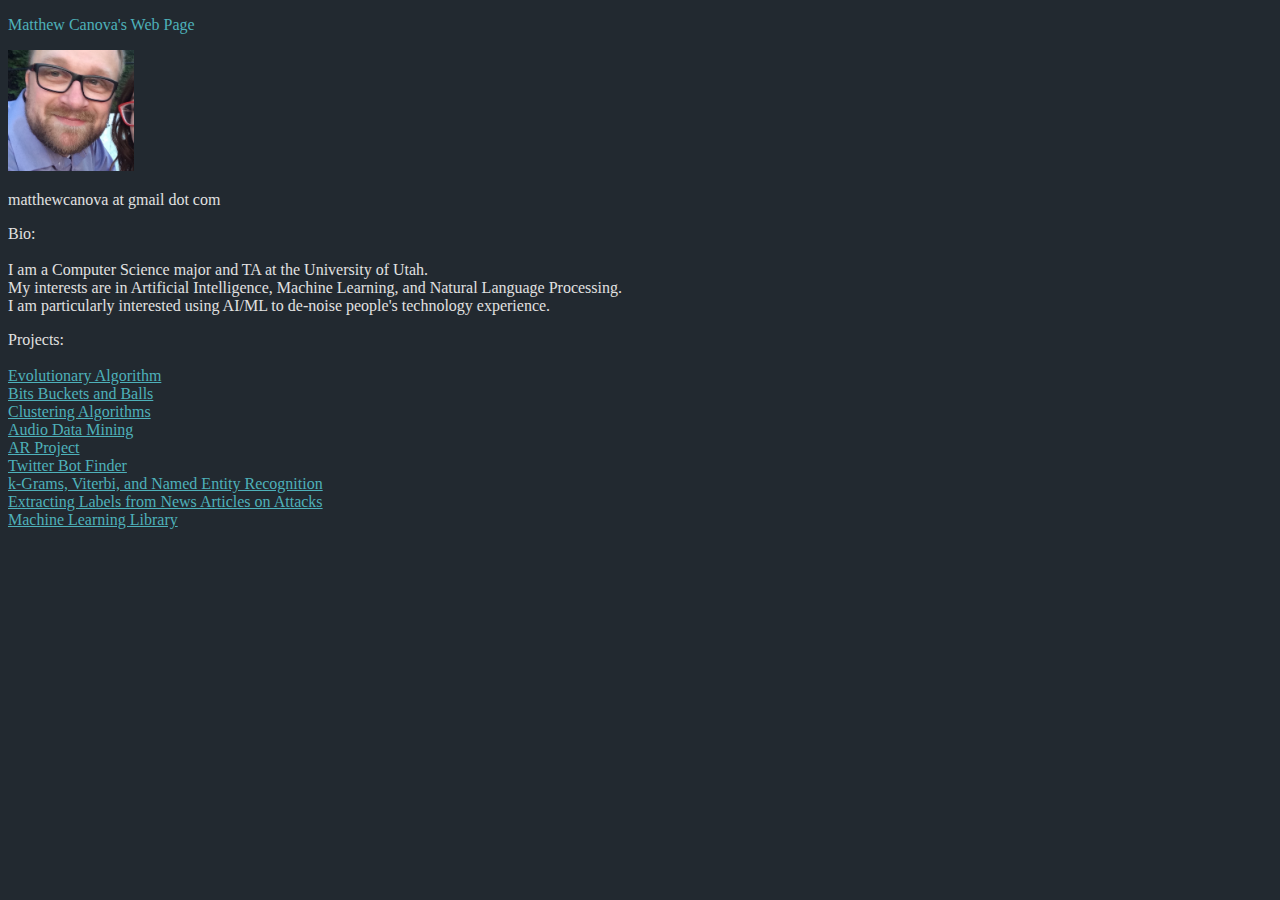
==== index.html @ ee54caa4 "Added resume." ====
<!DOCTYPE html>
<html lang="en">
<head>
    <meta charset="UTF-8">
    <link rel="stylesheet" type="text/css" href="mystyle.css">
    <title>Matthew Canova's Website</title>
</head>
<body>
<p style="color:#4EB1BA;height:160%;width:160%">Matthew Canova's Web Page</p>
<img src="pic.png" alt="Me" style="width:10%;height:10%">
<p>matthewcanova at gmail dot com</p>
<p>Bio: <br><br>
    I am a Computer Science major and TA at the University of Utah.<br>
    My interests are in Artificial Intelligence, Machine Learning, and Natural Language Processing.<br>
    I am particularly interested using AI/ML to de-noise people's technology experience.
</p>
<p>Projects: <br><br>

    <a href="evolution.html">Evolutionary Algorithm</a><br>
    <a href="bbb.html">Bits Buckets and Balls</a><br>
    <a href="clustering.html">Clustering Algorithms</a><br>
    <a href="audio.html">Audio Data Mining</a><br>
    <a href="ar.html">AR Project</a><br>
    <a href="bot.html">Twitter Bot Finder</a><br>
    <a href="nlp.html">k-Grams, Viterbi, and Named Entity Recognition</a><br>
    <a href="terror.html">Extracting Labels from News Articles on Attacks</a><br>
    <a href="ml.html">Machine Learning Library</a><br><br>

</p>
</body>
</html>
---- mystyle.css ----
body {
    background-color:#222930;
    color:#E1E1E1;}
a {
    background-color:#222930;
    color:#4EB1BA;
}
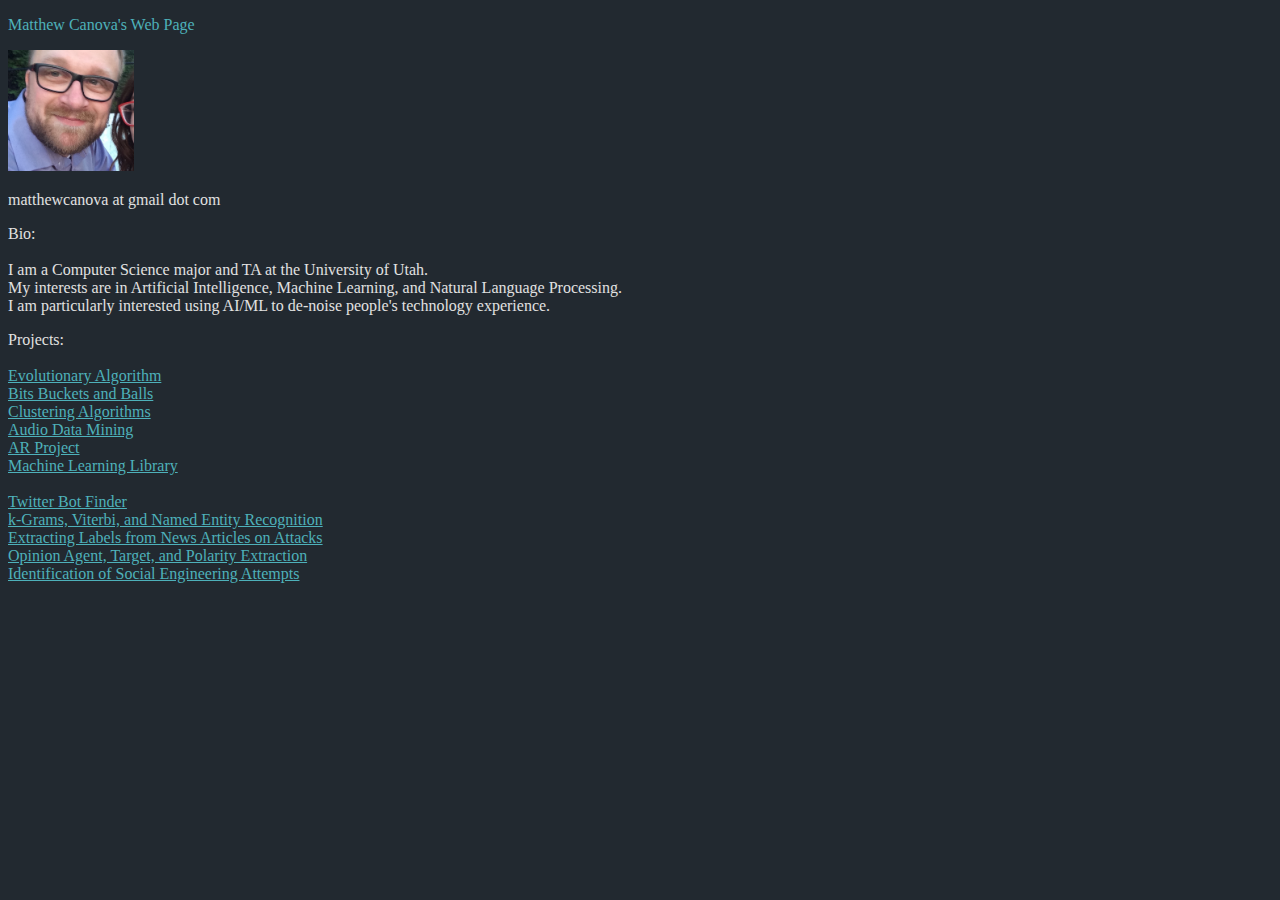
==== commit 1ba33223: "Added resume." ====
--- a/index.html
+++ b/index.html
@@ -21,10 +21,13 @@
     <a href="clustering.html">Clustering Algorithms</a><br>
     <a href="audio.html">Audio Data Mining</a><br>
     <a href="ar.html">AR Project</a><br>
+    <a href="ml.html">Machine Learning Library</a><br><br>
     <a href="bot.html">Twitter Bot Finder</a><br>
     <a href="nlp.html">k-Grams, Viterbi, and Named Entity Recognition</a><br>
     <a href="terror.html">Extracting Labels from News Articles on Attacks</a><br>
-    <a href="ml.html">Machine Learning Library</a><br><br>
+    <a href="opinion.html">Opinion Agent, Target, and Polarity Extraction</a><br>
+    <a href="scam.html">Identification of Social Engineering Attempts</a><br>
+
 
 </p>
 </body>
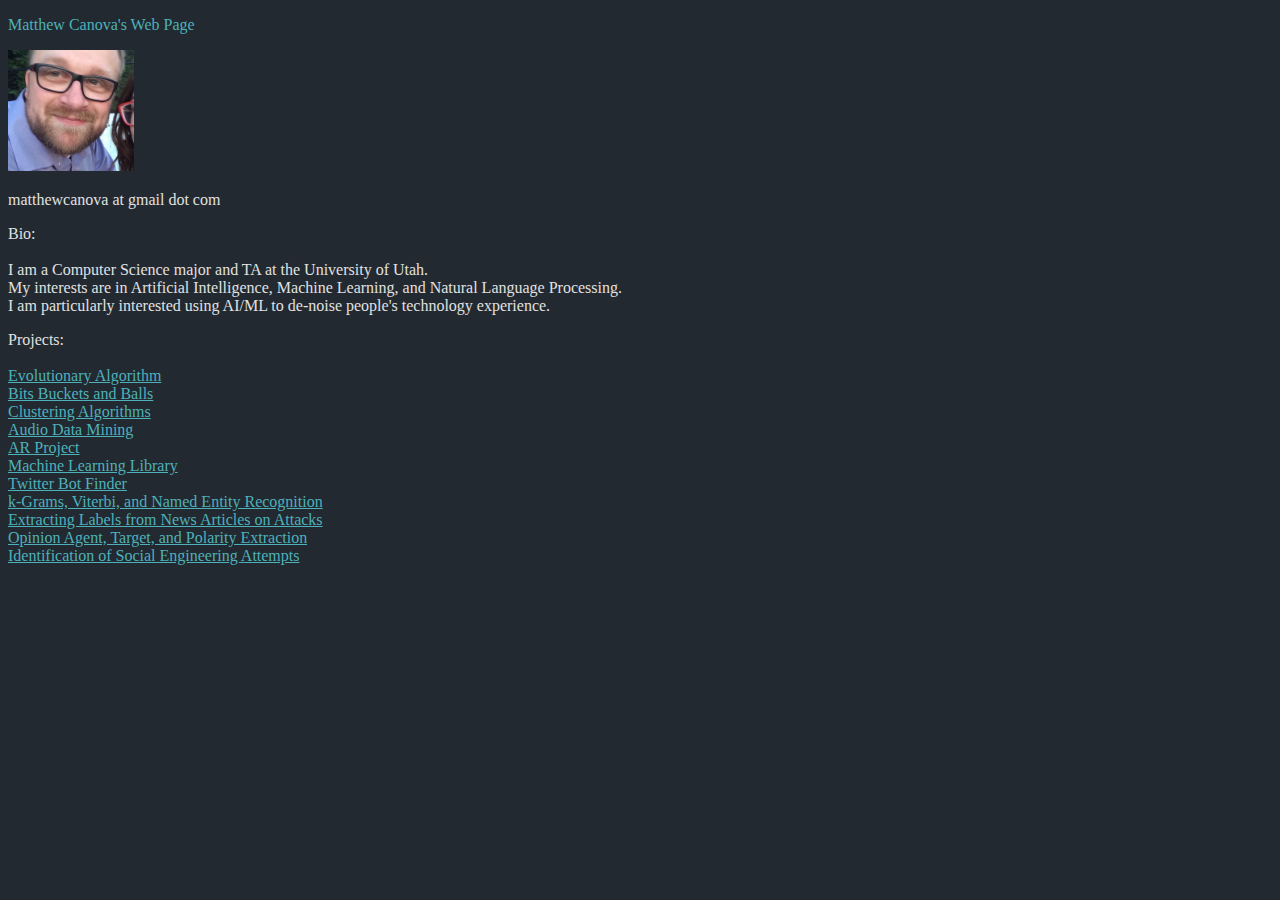
==== commit 2ebd7346: "Added resume." ====
--- a/index.html
+++ b/index.html
@@ -21,12 +21,12 @@
     <a href="clustering.html">Clustering Algorithms</a><br>
     <a href="audio.html">Audio Data Mining</a><br>
     <a href="ar.html">AR Project</a><br>
-    <a href="ml.html">Machine Learning Library</a><br><br>
+    <a href="ml.html">Machine Learning Library</a><br>
     <a href="bot.html">Twitter Bot Finder</a><br>
     <a href="nlp.html">k-Grams, Viterbi, and Named Entity Recognition</a><br>
     <a href="terror.html">Extracting Labels from News Articles on Attacks</a><br>
     <a href="opinion.html">Opinion Agent, Target, and Polarity Extraction</a><br>
-    <a href="scam.html">Identification of Social Engineering Attempts</a><br>
+    <a href="scam.html">Identification of Social Engineering Attempts</a><br><br>
 
 
 </p>
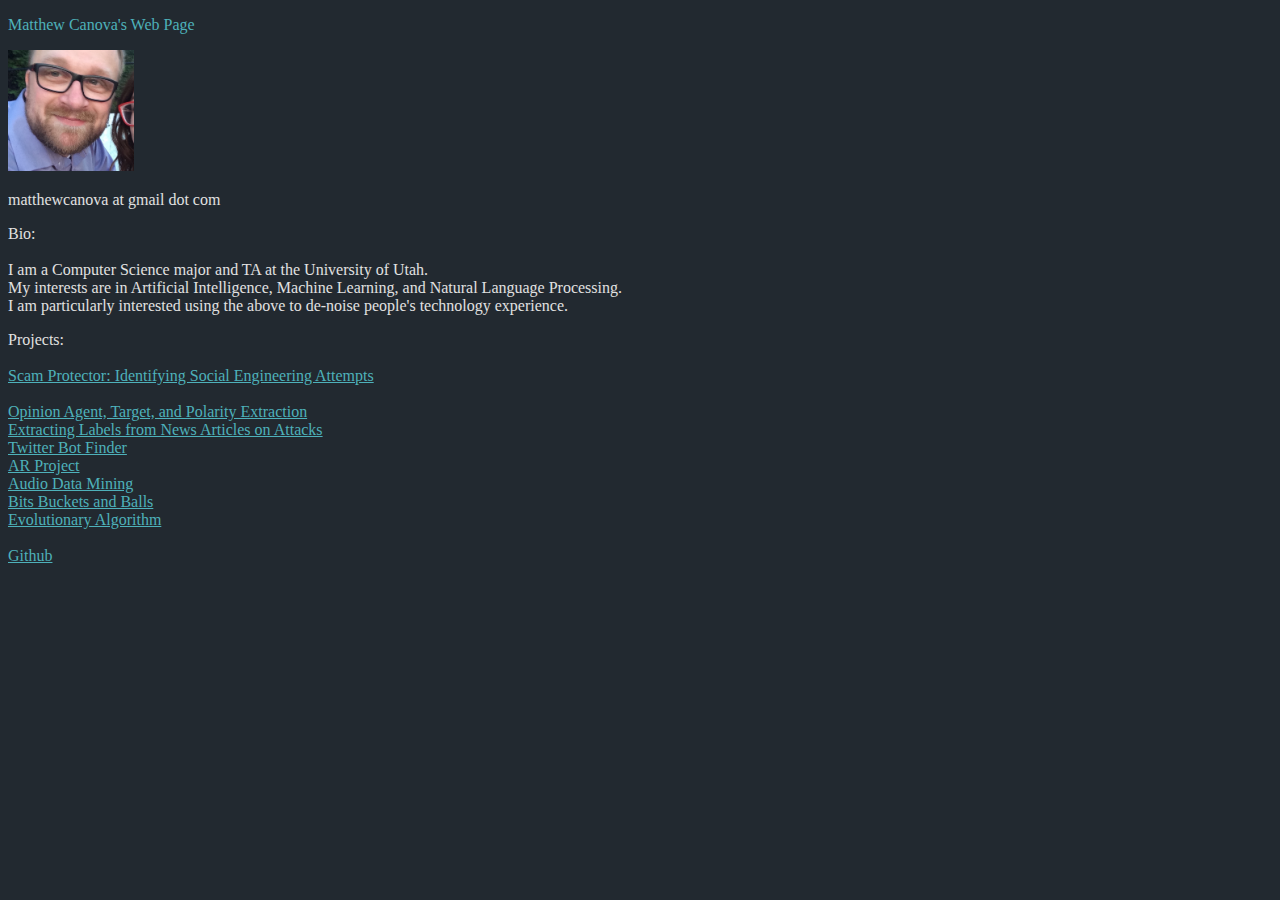
==== commit 756bca49: "Updated links to projects." ====
--- a/index.html
+++ b/index.html
@@ -12,22 +12,20 @@
 <p>Bio: <br><br>
     I am a Computer Science major and TA at the University of Utah.<br>
     My interests are in Artificial Intelligence, Machine Learning, and Natural Language Processing.<br>
-    I am particularly interested using AI/ML to de-noise people's technology experience.
+    I am particularly interested using the above to de-noise people's technology experience.
 </p>
 <p>Projects: <br><br>
 
-    <a href="evolution.html">Evolutionary Algorithm</a><br>
+    <a href="scam.html">Scam Protector: Identifying Social Engineering Attempts</a><br><br>
+    <a href="opinion.html">Opinion Agent, Target, and Polarity Extraction</a><br>
+    <a href="terror.html">Extracting Labels from News Articles on Attacks</a><br>
+    <a href="bot.html">Twitter Bot Finder</a><br>
+    <a href="ar.html">AR Project</a><br>
+    <a href="audio.html">Audio Data Mining</a><br>
     <a href="bbb.html">Bits Buckets and Balls</a><br>
-    <a href="clustering.html">Clustering Algorithms</a><br>
-    <a href="audio.html">Audio Data Mining</a><br>
-    <a href="ar.html">AR Project</a><br>
-    <a href="ml.html">Machine Learning Library</a><br>
-    <a href="bot.html">Twitter Bot Finder</a><br>
-    <a href="nlp.html">k-Grams, Viterbi, and Named Entity Recognition</a><br>
-    <a href="terror.html">Extracting Labels from News Articles on Attacks</a><br>
-    <a href="opinion.html">Opinion Agent, Target, and Polarity Extraction</a><br>
-    <a href="scam.html">Identification of Social Engineering Attempts</a><br><br>
+    <a href="evolution.html">Evolutionary Algorithm</a><br><br>
 
+    <a href="github.com/matthewcanova">Github</a>
 
 </p>
 </body>
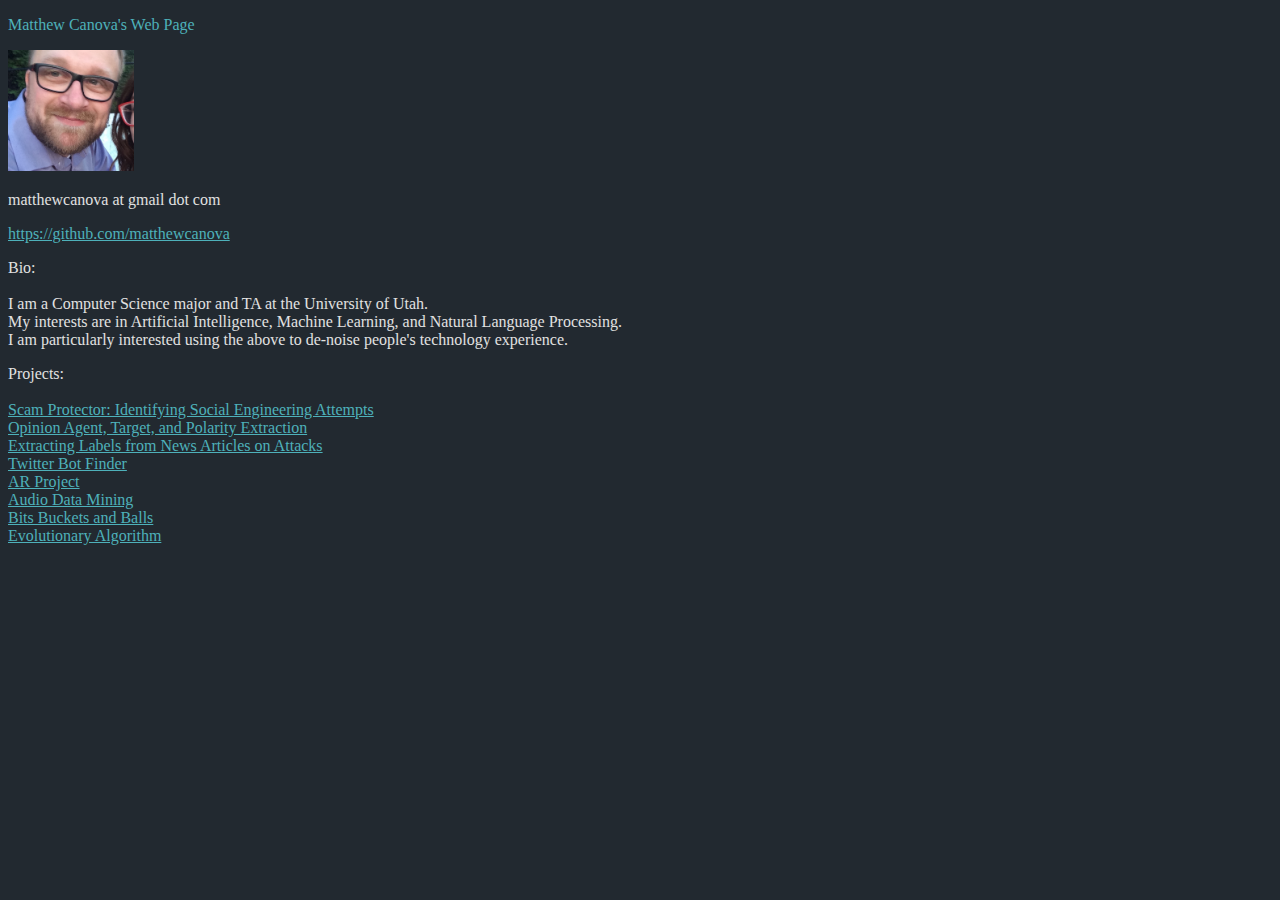
==== commit 1430b0f3: "Updated links to projects." ====
--- a/index.html
+++ b/index.html
@@ -9,6 +9,8 @@
 <p style="color:#4EB1BA;height:160%;width:160%">Matthew Canova's Web Page</p>
 <img src="pic.png" alt="Me" style="width:10%;height:10%">
 <p>matthewcanova at gmail dot com</p>
+<p><a href="https://github.com/matthewcanova">https://github.com/matthewcanova</a></p>
+
 <p>Bio: <br><br>
     I am a Computer Science major and TA at the University of Utah.<br>
     My interests are in Artificial Intelligence, Machine Learning, and Natural Language Processing.<br>
@@ -16,7 +18,7 @@
 </p>
 <p>Projects: <br><br>
 
-    <a href="scam.html">Scam Protector: Identifying Social Engineering Attempts</a><br><br>
+    <a href="scam.html">Scam Protector: Identifying Social Engineering Attempts</a><br>
     <a href="opinion.html">Opinion Agent, Target, and Polarity Extraction</a><br>
     <a href="terror.html">Extracting Labels from News Articles on Attacks</a><br>
     <a href="bot.html">Twitter Bot Finder</a><br>
@@ -25,7 +27,6 @@
     <a href="bbb.html">Bits Buckets and Balls</a><br>
     <a href="evolution.html">Evolutionary Algorithm</a><br><br>
 
-    <a href="github.com/matthewcanova">Github</a>
 
 </p>
 </body>
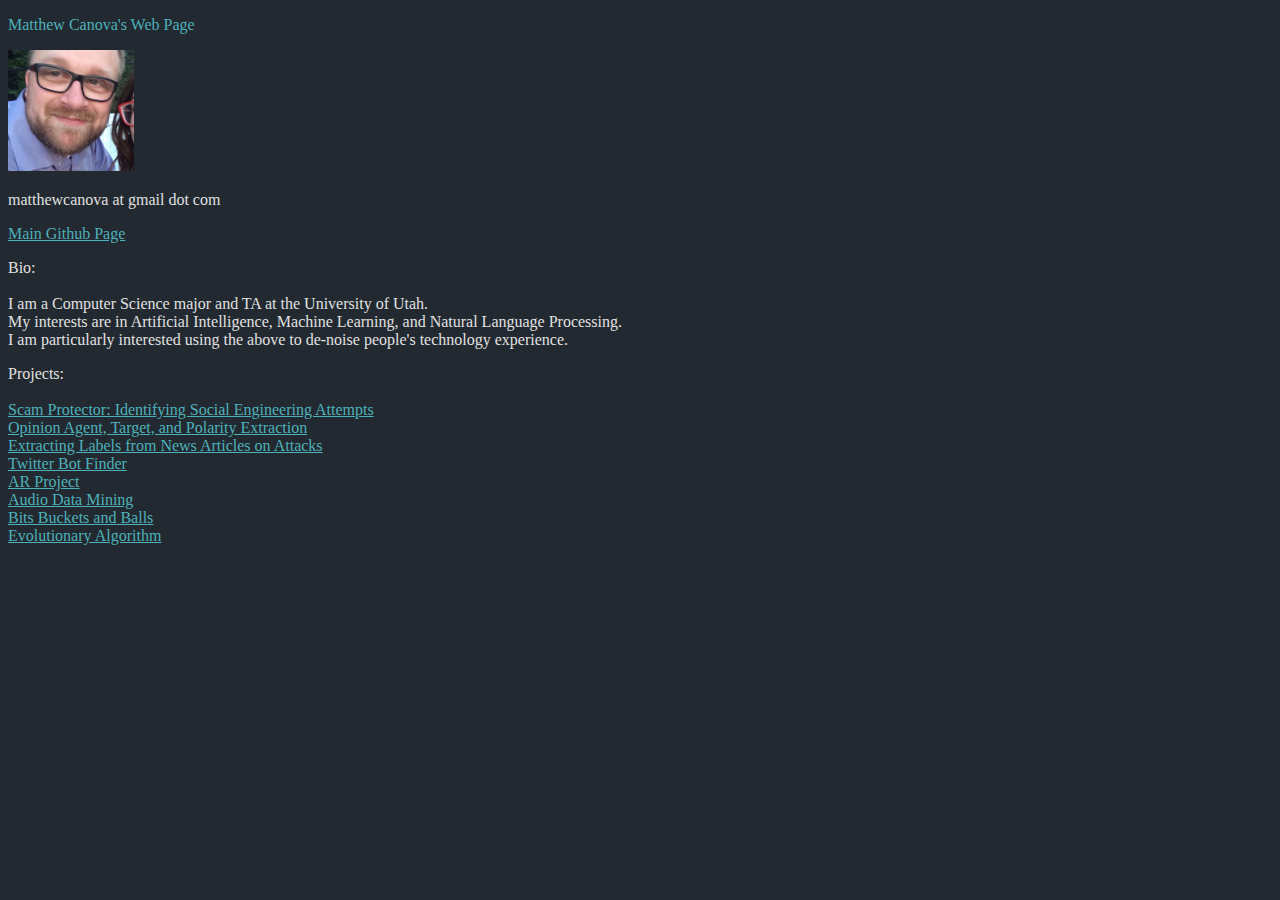
==== commit e294e2d9: "Updated links to projects." ====
--- a/index.html
+++ b/index.html
@@ -9,7 +9,7 @@
 <p style="color:#4EB1BA;height:160%;width:160%">Matthew Canova's Web Page</p>
 <img src="pic.png" alt="Me" style="width:10%;height:10%">
 <p>matthewcanova at gmail dot com</p>
-<p><a href="https://github.com/matthewcanova">https://github.com/matthewcanova</a></p>
+<p><a href="https://github.com/matthewcanova">Main Github Page</a></p>
 
 <p>Bio: <br><br>
     I am a Computer Science major and TA at the University of Utah.<br>
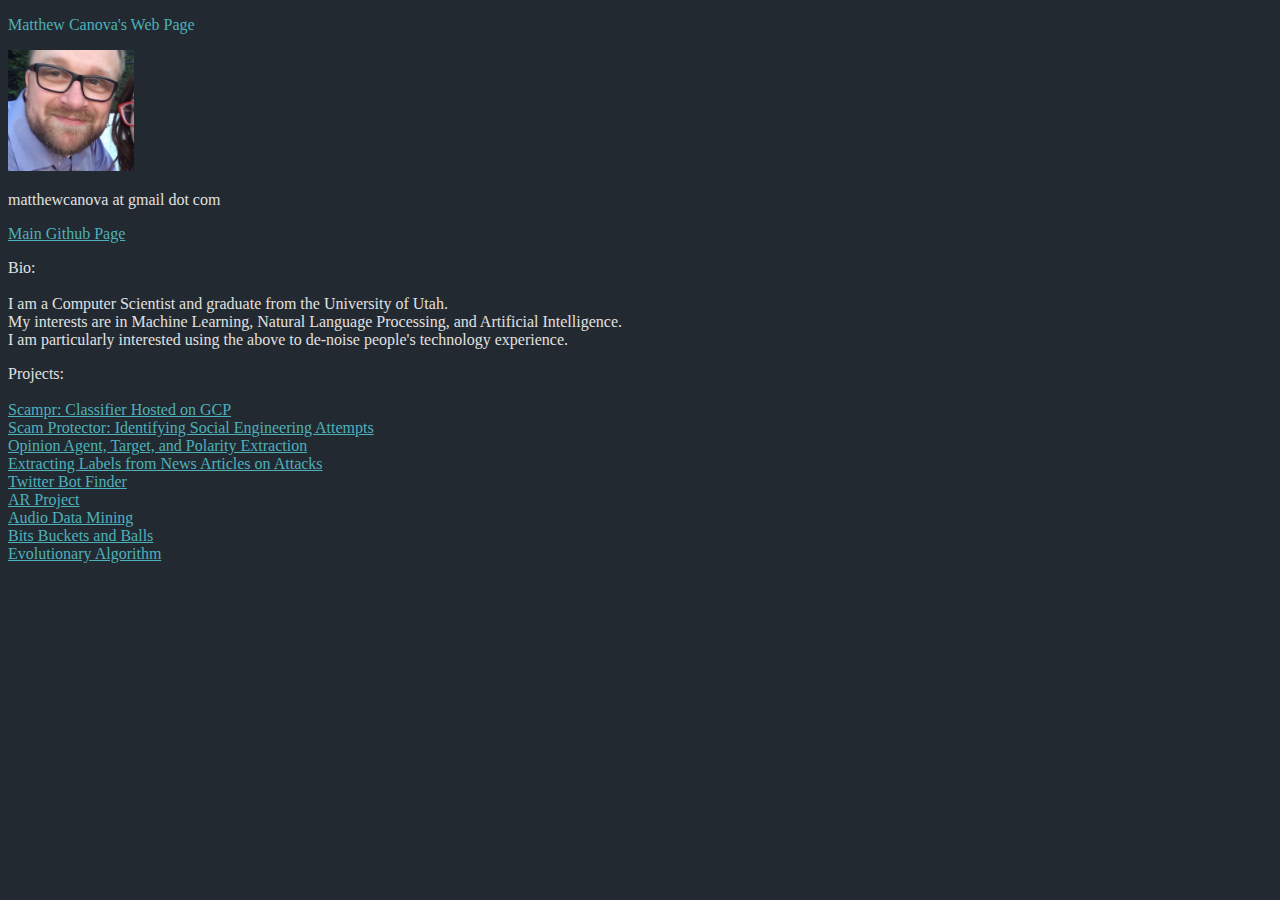
==== commit 158030a1: "added gcp project" ====
--- a/index.html
+++ b/index.html
@@ -12,12 +12,13 @@
 <p><a href="https://github.com/matthewcanova">Main Github Page</a></p>
 
 <p>Bio: <br><br>
-    I am a Computer Science major and TA at the University of Utah.<br>
-    My interests are in Artificial Intelligence, Machine Learning, and Natural Language Processing.<br>
+    I am a Computer Scientist and graduate from the University of Utah.<br>
+    My interests are in Machine Learning, Natural Language Processing, and Artificial Intelligence.<br>
     I am particularly interested using the above to de-noise people's technology experience.
 </p>
 <p>Projects: <br><br>
 
+    <a href="scampr_gcp.html">Scampr: Classifier Hosted on GCP</a><br>
     <a href="scam.html">Scam Protector: Identifying Social Engineering Attempts</a><br>
     <a href="opinion.html">Opinion Agent, Target, and Polarity Extraction</a><br>
     <a href="terror.html">Extracting Labels from News Articles on Attacks</a><br>
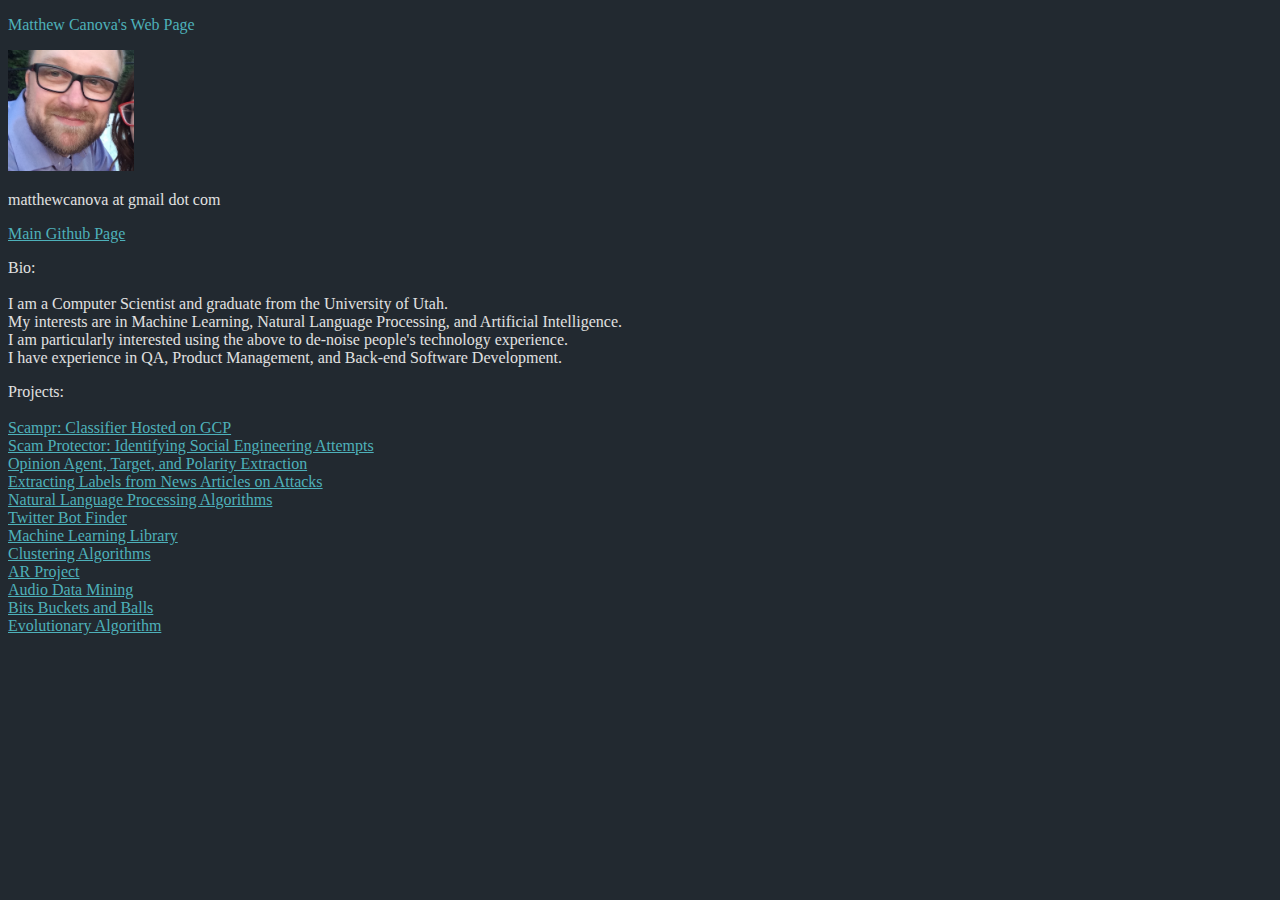
==== commit e9aa4d1c: "updated project links and hosting resume" ====
--- a/index.html
+++ b/index.html
@@ -14,7 +14,8 @@
 <p>Bio: <br><br>
     I am a Computer Scientist and graduate from the University of Utah.<br>
     My interests are in Machine Learning, Natural Language Processing, and Artificial Intelligence.<br>
-    I am particularly interested using the above to de-noise people's technology experience.
+    I am particularly interested using the above to de-noise people's technology experience.<br>
+    I have experience in QA, Product Management, and Back-end Software Development.
 </p>
 <p>Projects: <br><br>
 
@@ -22,7 +23,10 @@
     <a href="scam.html">Scam Protector: Identifying Social Engineering Attempts</a><br>
     <a href="opinion.html">Opinion Agent, Target, and Polarity Extraction</a><br>
     <a href="terror.html">Extracting Labels from News Articles on Attacks</a><br>
+    <a href="nlp.html">Natural Language Processing Algorithms</a><br>
     <a href="bot.html">Twitter Bot Finder</a><br>
+    <a href="ml.html">Machine Learning Library</a><br>
+    <a href="clustering.html">Clustering Algorithms</a><br>
     <a href="ar.html">AR Project</a><br>
     <a href="audio.html">Audio Data Mining</a><br>
     <a href="bbb.html">Bits Buckets and Balls</a><br>
